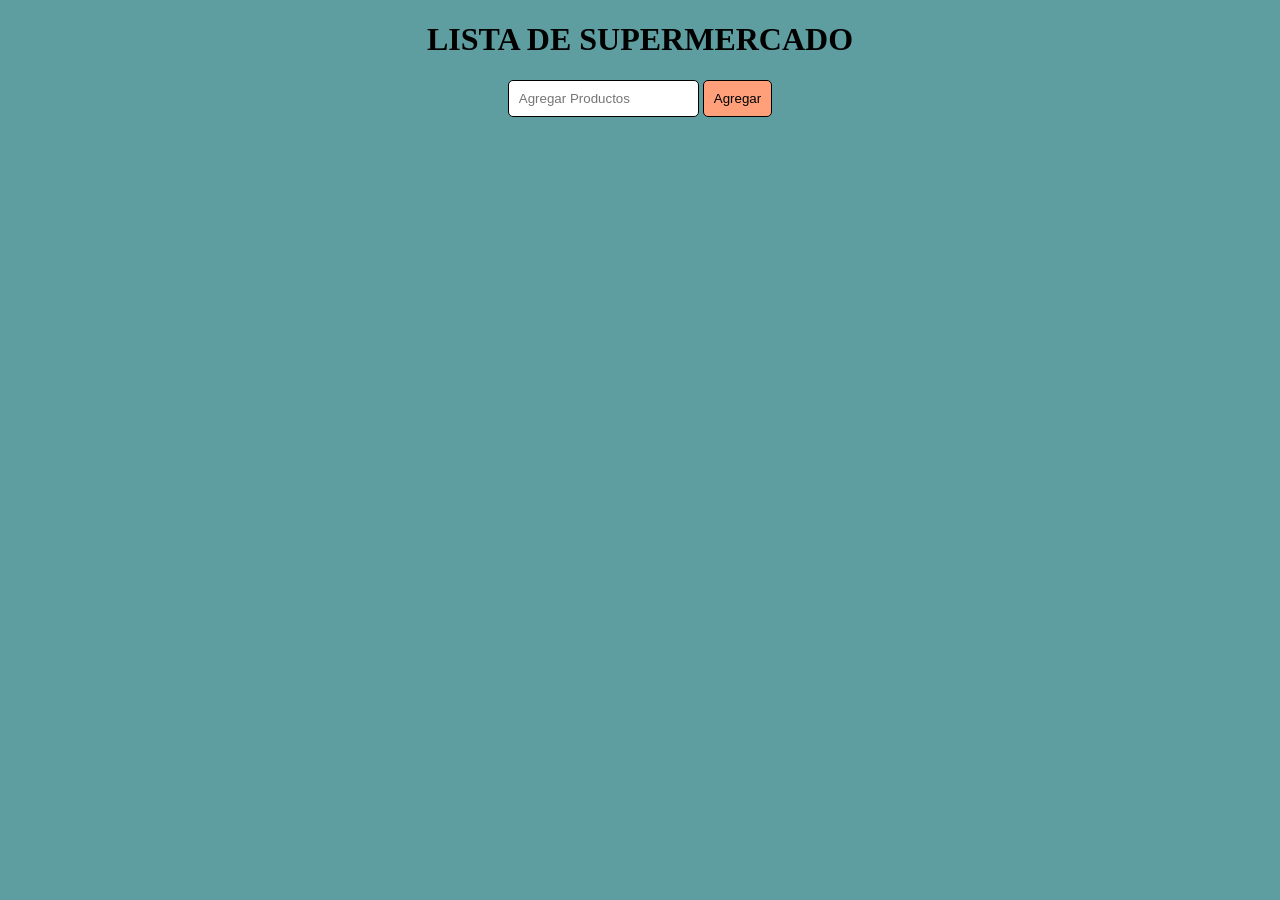
==== index.html @ a8dc8046 "corrijo nombre del archivo index.html" ====
<!DOCTYPE html>
<html lang="es">
    <head>
        <meta charset="UTF-8" />
        <title>Title</title>
        <link rel="stylesheet" href="styles.css" />
        <meta name=" viewport" content=" width=device-whidth,initial-scale=1.0">
      
        <!--Estructura basica de la lista de supermercado-->
        
    </head>
    <body>
        <header>
            <h1 class="title"> LISTA DE SUPERMERCADO</h1>
        </header>
       
         <!--cuadro de texto y boton de ingreso de Productos-->
        <div class id="input-group">
            
            <input type="text" id="productoInput" Placeholder="Agregar Productos">
            <button id="agregarBtn">Agregar</button>
                </div>
        <br />
        
         <script src="script.js"></script>
    </body>
</html>
---- styles.css ----
/* color de fondo y activa flexbox, coloca elementos y centrado de pagina*/
body{
    margin: 0;
    padding: 0;
    display: flex;
    flex-direction:column;
    align-items: center;
}
body{
     background-color: cadetblue;
}
.title {
    color: black;
}

/* Estilo a cuadro de texto y boton para que al pasar el mause se vea funionalidad*/

input-group{
    display: flex;
    gap: 10px;
    margin-top: 20px;
}
input, button{
    padding: 10px;
    border-radius: 5px;
    border: 1px solid black;
}

button{
    background-color: lightsalmon;
    color: black;
    cursor: pointer;
}
button:hover {
    background-color: yellowgreen;
}
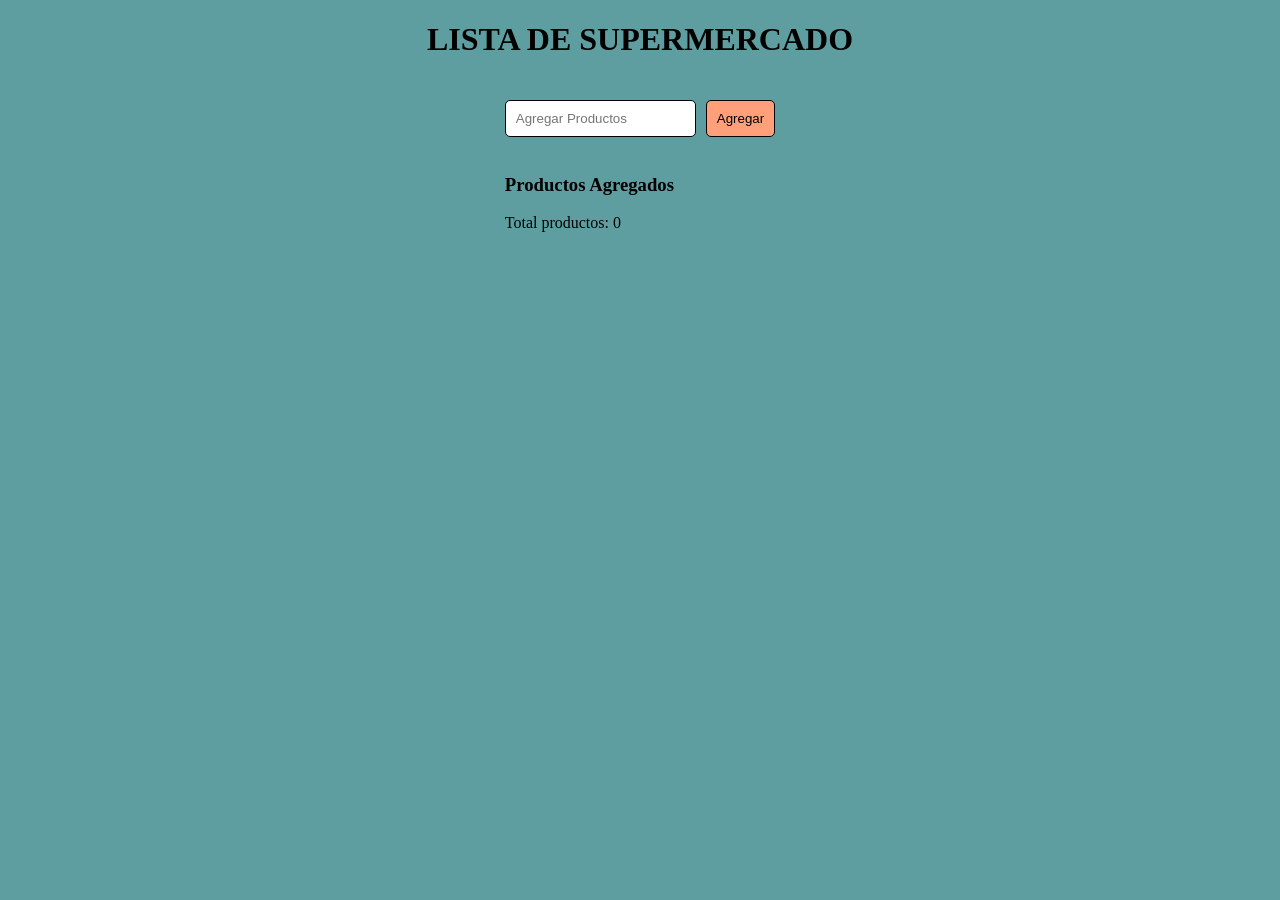
==== commit 218b296d: "se actualizo el codigo con funciones render lista y boton eliminar pero aun no se muestra lista prod" ====
--- a/index.html
+++ b/index.html
@@ -2,26 +2,38 @@
 <html lang="es">
     <head>
         <meta charset="UTF-8" />
-        <title>Title</title>
+        <title>Supermercado</title>
         <link rel="stylesheet" href="styles.css" />
-        <meta name=" viewport" content=" width=device-whidth,initial-scale=1.0">
+        <meta name=" viewport" content=" width=device-whidth, initial-scale=1.0">
       
         <!--Estructura basica de la lista de supermercado-->
         
     </head>
-    <body>
+<body>
         <header>
             <h1 class="title"> LISTA DE SUPERMERCADO</h1>
         </header>
        
          <!--cuadro de texto y boton de ingreso de Productos-->
-        <div class id="input-group">
+    <main>
+        <section>
+                <div id="input-group">
+                <input type="text" id="productoInput" placeholder="Agregar Productos">
+                <button id="agregarBtn">Agregar</button>
+                </div>
+                <br />
+        </section>
+        
+        <section 
+                class="container">
+                <h3> Productos Agregados</h3>
+                <ul id = "lista"></ul>
+                <p id= "contador"></p>
+                    
+        </section>
             
-            <input type="text" id="productoInput" Placeholder="Agregar Productos">
-            <button id="agregarBtn">Agregar</button>
-                </div>
-        <br />
+    </main>
         
-         <script src="script.js"></script>
+      <script src="script.js"></script>
     </body>
 </html>
--- a/styles.css
+++ b/styles.css
@@ -15,7 +15,7 @@
 
 /* Estilo a cuadro de texto y boton para que al pasar el mause se vea funionalidad*/
 
-input-group{
+#input-group{
     display: flex;
     gap: 10px;
     margin-top: 20px;
@@ -26,7 +26,7 @@
     border: 1px solid black;
 }
 
-button{
+button {
     background-color: lightsalmon;
     color: black;
     cursor: pointer;
@@ -34,3 +34,15 @@
 button:hover {
     background-color: yellowgreen;
 }
+li {
+    margin: 5px 0;
+    List-Style: none; 
+}
+   
+li button {
+    margin-left: 10px;
+}
+    
+    
+    
+    
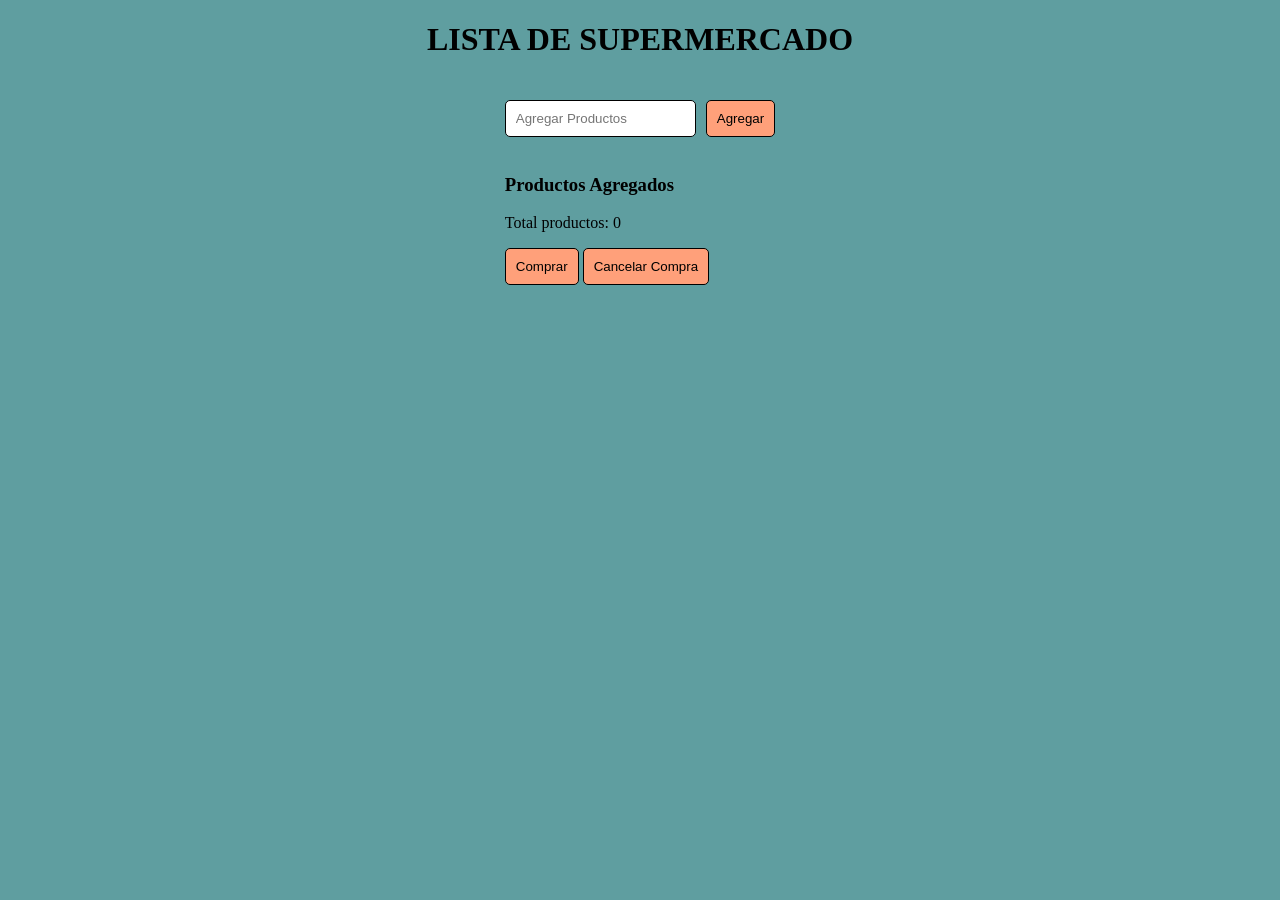
==== commit 72d55481: "se corrigieron fiunciones de boten y estilo se codifico para borrar productos de compra  y cancelaci" ====
--- a/index.html
+++ b/index.html
@@ -5,7 +5,8 @@
         <title>Supermercado</title>
         <link rel="stylesheet" href="styles.css" />
         <meta name=" viewport" content=" width=device-whidth, initial-scale=1.0">
-      
+        <link rel="icon" type="image/png" href="super.img.png">
+        
         <!--Estructura basica de la lista de supermercado-->
         
     </head>
@@ -27,9 +28,17 @@
         <section 
                 class="container">
                 <h3> Productos Agregados</h3>
-                <ul id = "lista"></ul>
-                <p id= "contador"></p>
-                    
+                <ul id ="lista"></ul>
+                <p id= "contador">Total productos: 0</p>
+        </section>
+        
+        <section>
+            <div id="acciones">
+            <button id="comprarBtn"> Comprar</button>
+            <button id="cancelarBtn"> Cancelar Compra</button>
+            </div>
+            <P id="mensaje"></P>
+            
         </section>
             
     </main>
--- a/styles.css
+++ b/styles.css
@@ -35,14 +35,60 @@
     background-color: yellowgreen;
 }
 li {
+    display: flex;
+    justify-content: space-between;
+    align-items: center;
     margin: 5px 0;
-    List-Style: none; 
+    padding: 5px;
+    list-style: none; 
 }
    
 li button {
     margin-left: 10px;
+    padding: 5px 10px;
+    cursor: pointer;
 }
     
-    
-    
-    +li button:hover {
+    background-color: darkred;
+    }    
+  
+    ComprarBtn {
+        background-color: verde;
+        color: white;
+        border: none; 
+        padding: 10px 20px; 
+        border-radius: 6px; 
+        font-size: 16px; 
+        cursor: pointer; 
+        transition: background-color 0.3s ease, transform 0.2s ease;
+    }
+
+    comprarBtn:hover{
+        background-color: #218838;
+        transform: scale(1.05);
+    }
+
+    cancelarBtn {
+        background-color: #dc3545;
+        color: white;
+        border: none; 
+        padding: 10px 20px; 
+        border-radius: 6px; 
+        font-size: 16px; 
+        cursor: pointer; 
+        transition: background-color 0.3s ease, transform 0.2s ease;
+
+    }
+
+    cancelarBtn:hover {
+        background-color: #c82333;
+        transform: scale(1.05);
+
+    }
+
+    mensaje {
+        margin-top: 10px;
+        font-size: 20px;
+        font-weight: bold;
+    }
